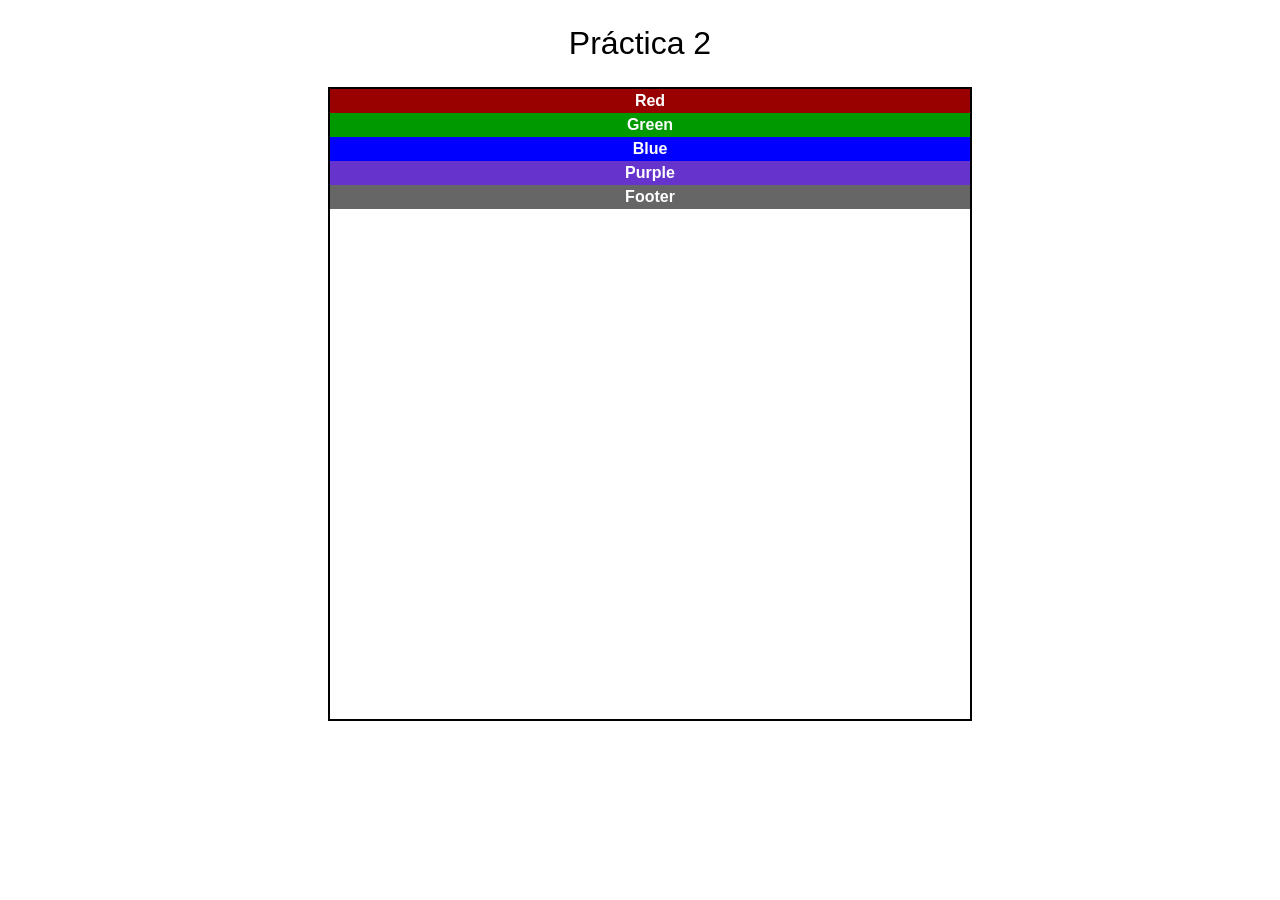
==== UD2_HTML5_CSS3_Conceptos_Básicos/HTML_Ejercicio_5/index.html @ 9acdba69 "He creado las carpetas del ejercicio 4 y 5 y sus distintos archivos para trabajar en ellos" ====
<!DOCTYPE html>
<html>
    <head>
        <title>Desarrollo de Interfaces Web</title>
        <meta charset="UTF-8">
        <meta name="viewport" content="width=device-width, initial-scale=1.0">
        <link rel="stylesheet" type="text/css" href="css1.css">
    </head>
    <body>
        <h1>Práctica 2</h1>
        <div id="wrapper">
            <div id="red">Red</div>
            <div id="green">Green</div>
            <div id="blue">Blue</div>
            <div id="purple">Purple</div>
            <div id="footer">Footer</div>
        </div>
    </body>
</html>
---- UD2_HTML5_CSS3_Conceptos_Básicos/HTML_Ejercicio_5/css1.css ----
body {
    font-weight: bold;
    font-family: Tahoma, Geneva, sans-serif;
    color: #FFF;
    text-align: center;
    line-height: 24px;
}
h1 {
    color: #000;
    font-weight: normal;
    padding: 10px;
}

#wrapper {
    position: absolute;
    background-color: #FFF;
    width: 50%;
    height: 70%;
    margin-left: 25%;
    margin-right: 25%;
    margin-bottom: 10%;
    border: 2px solid black;
}

#red {
    background-color: #900;
}

#green {
    background-color: #090;
}

#blue {
    background-color: #00F;
}

#purple {
    background-color: #63C;
}

#footer {
    background-color: #666;
}
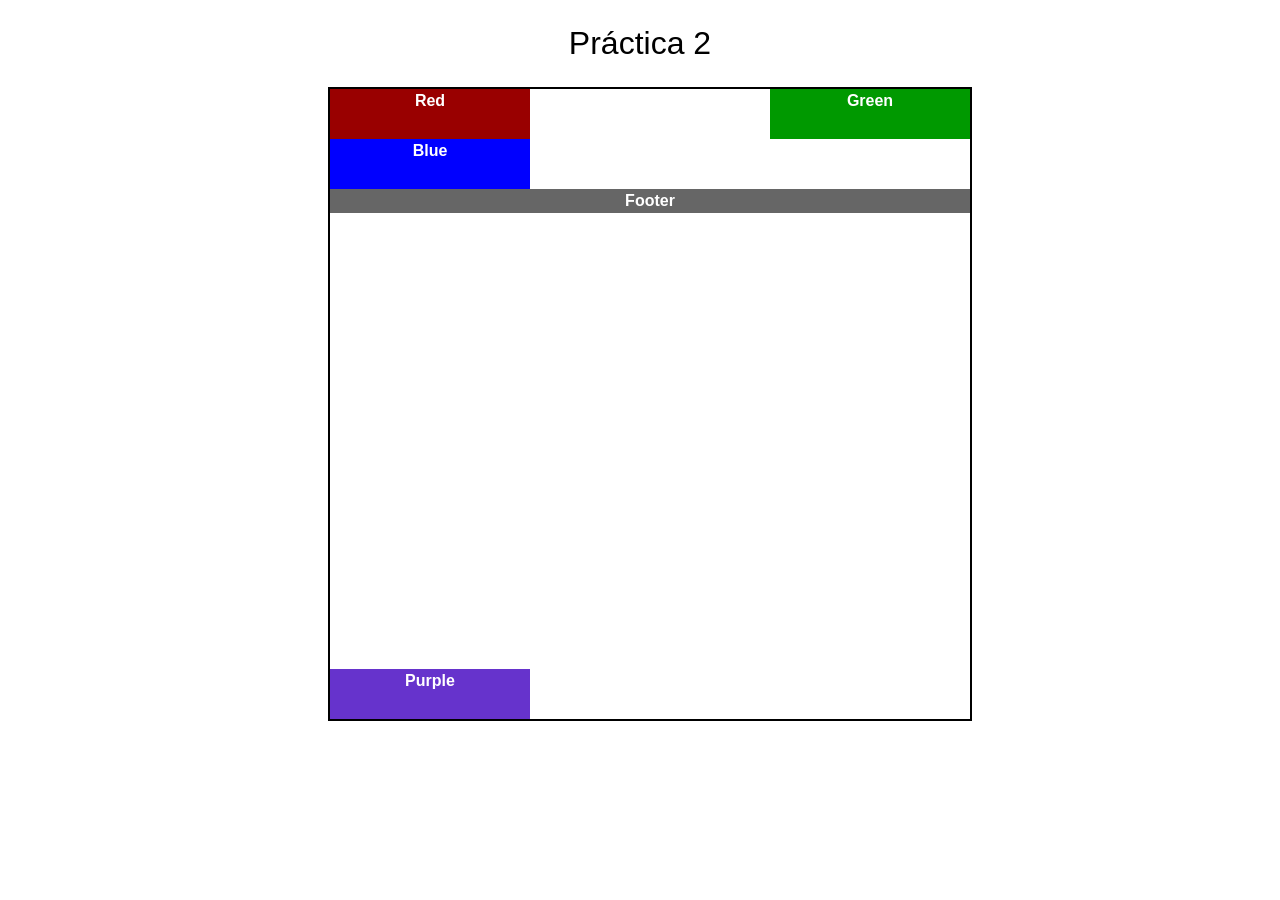
==== commit 8b083803: "He seguido avanzando con los css" ====
--- a/UD2_HTML5_CSS3_Conceptos_Básicos/HTML_Ejercicio_5/index.html
+++ b/UD2_HTML5_CSS3_Conceptos_Básicos/HTML_Ejercicio_5/index.html
@@ -4,7 +4,7 @@
         <title>Desarrollo de Interfaces Web</title>
         <meta charset="UTF-8">
         <meta name="viewport" content="width=device-width, initial-scale=1.0">
-        <link rel="stylesheet" type="text/css" href="css1.css">
+        <link rel="stylesheet" type="text/css" href="css2.css">
     </head>
     <body>
         <h1>Práctica 2</h1>
--- a/UD2_HTML5_CSS3_Conceptos_Básicos/HTML_Ejercicio_5/css2.css
+++ b/UD2_HTML5_CSS3_Conceptos_Básicos/HTML_Ejercicio_5/css2.css
@@ -0,0 +1,55 @@
+body {
+    font-weight: bold;
+    font-family: Tahoma, Geneva, sans-serif;
+    color: #FFF;
+    text-align: center;
+    line-height: 24px;
+}
+h1 {
+    color: #000;
+    font-weight: normal;
+    padding: 10px;
+}
+
+#wrapper {
+    position: absolute;
+    background-color: #FFF;
+    width: 50%;
+    height: 70%;
+    margin-left: 25%;
+    margin-right: 25%;
+    margin-bottom: 10%;
+    border: 2px solid black;
+}
+
+#red {
+    background-color: #900;
+    width: 200px;
+    height: 50px;
+    position: relative;
+}
+
+#green {
+    background-color: #090;
+    width: 200px;
+    height: 50px;
+    position: absolute; top: 0; right: 0;
+}
+
+#blue {
+    background-color: #00F;
+    width: 200px;
+    height: 50px;
+    flex-wrap: wrap;
+}
+
+#purple {
+    background-color: #63C;
+    width: 200px;
+    height: 50px;
+    position: absolute; bottom: 0; left: 0;
+}
+
+#footer {
+    background-color: #666;
+}
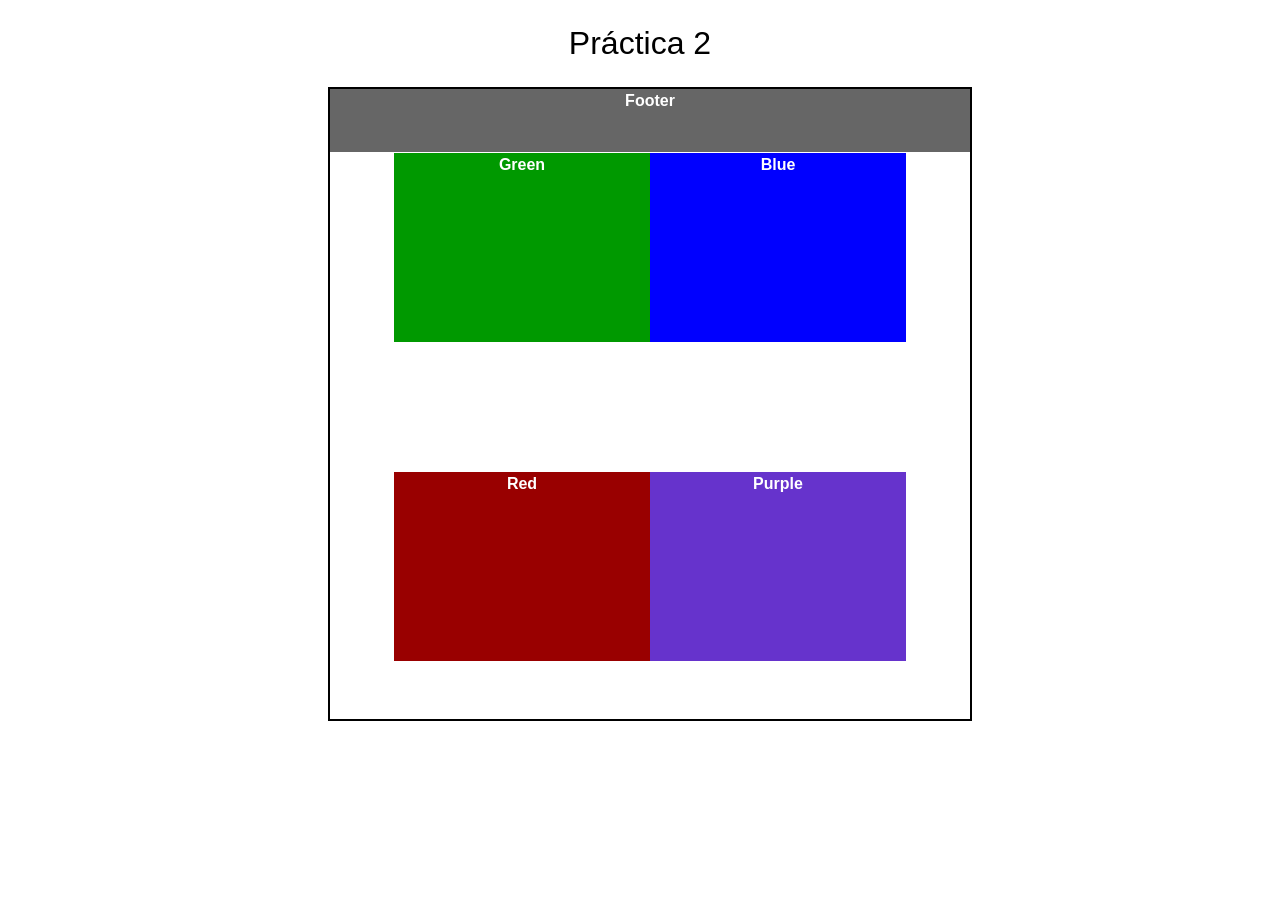
==== commit fb443784: "me queda el 8 na más" ====
--- a/UD2_HTML5_CSS3_Conceptos_Básicos/HTML_Ejercicio_5/index.html
+++ b/UD2_HTML5_CSS3_Conceptos_Básicos/HTML_Ejercicio_5/index.html
@@ -4,7 +4,7 @@
         <title>Desarrollo de Interfaces Web</title>
         <meta charset="UTF-8">
         <meta name="viewport" content="width=device-width, initial-scale=1.0">
-        <link rel="stylesheet" type="text/css" href="css2.css">
+        <link rel="stylesheet" type="text/css" href="css8.css">
     </head>
     <body>
         <h1>Práctica 2</h1>
--- a/UD2_HTML5_CSS3_Conceptos_Básicos/HTML_Ejercicio_5/css8.css
+++ b/UD2_HTML5_CSS3_Conceptos_Básicos/HTML_Ejercicio_5/css8.css
@@ -0,0 +1,62 @@
+body {
+    font-weight: bold;
+    font-family: Tahoma, Geneva, sans-serif;
+    color: #FFF;
+    text-align: center;
+    line-height: 24px;
+}
+h1 {
+    color: #000;
+    font-weight: normal;
+    padding: 10px;
+}
+
+#wrapper {
+    position: absolute;
+    background-color: #FFF;
+    width: 50%;
+    height: 70%;
+    margin-left: 25%;
+    margin-right: 25%;
+    margin-bottom: 10%;
+    border: 2px solid black;
+}
+
+#red {
+    background-color: #900;
+    width: 40%;
+    height: 30%;
+    position: absolute; bottom: 0; right: 50%;
+    margin-bottom: 9%;
+}
+
+#green {
+    background-color: #090;
+    width: 40%;
+    height: 30%;
+    position: absolute; top: 0; right: 50%;
+    margin-top: 10%;
+}
+
+#blue {
+    background-color: #00F;
+    width: 40%;
+    height: 30%;
+    position: absolute; top: 0; left: 50%;
+    margin-top: 10%;
+}
+
+#purple {
+    background-color: #63C;
+    width: 40%;
+    height: 30%;
+    position: absolute; bottom: 0; left: 50%;
+    margin-bottom: 9%;
+}
+
+#footer {
+    background-color: #666;
+    width: 100%;
+    height: 10%;
+    position: absolute; top: 0;
+}
